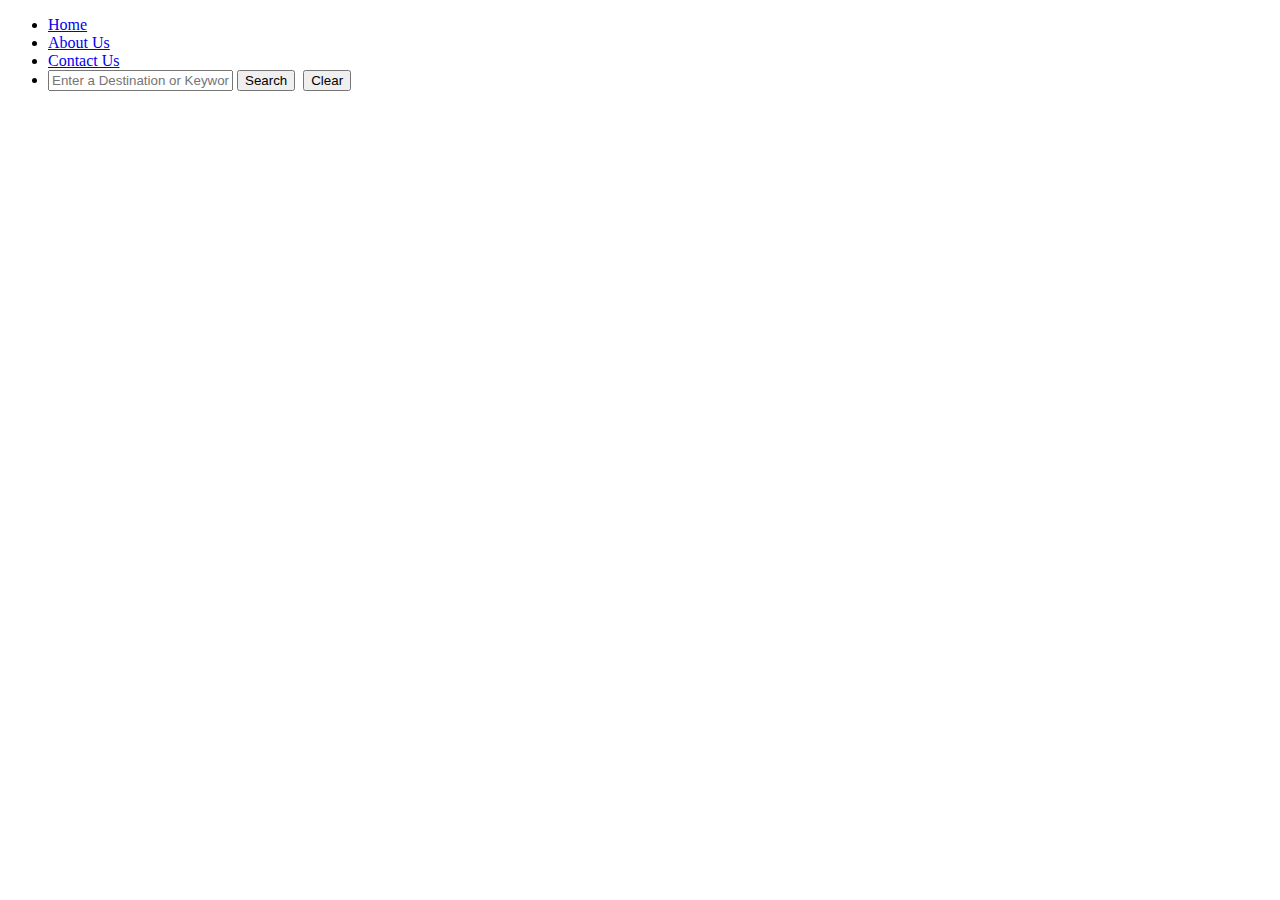
==== index.html @ 4735934e "empty repository for travel recommendation. Added main page." ====
<!DOCTYPE html>
<html lang="eng">
    <head>
        <meta charset="UTF-8">
        <title>TravelBloom</title>
        <!--link rel="stylesheet" href="./travel_recommendation.css"-->
        <link rel="stylesheet" href="https://cdnjs.cloudflare.com/ajax/libs/font-awesome/6.0.0-beta3/css/all.min.css">
    </head>
    <body>
        <nav>
            <!--<h1><img src="./images/plane2.png">TravelBloom</h1>-->
            <ul>
                <li><a href="./travel_recommendation.html" id="home">Home</a></li>
                <li><a href="./about_travel.html" id="about">About Us</a></li>
                <li><a href="./travel_contact.html" id="contact">Contact Us</a></li>
                <li><form action="" class="search-bar"><input type="text" id="searchInput" placeholder="Enter a Destination or Keyword....">
                    <button id="btnSearch">Search</button>&nbsp;
                    <button id="btnClear">Clear</button>
                </form></li>
            </ul>
        </nav>
  <!--      <div class="container">
            <div class="sidebar">
                <div class="div-line">
                </div>
                <ul class="social-media">
                    <li><a href="https://twitter.com" target="_blank"><i class="fab fa-twitter"></i></a></li>
                    <li><a href="https://www.facebook.com" target="_blank"><i class="fab fa-facebook"></i></a></li>
                    <li><a href="https://www.instagram.com" target="_blank"><i class="fab fa-instagram"></i></a></li>
                    <li><a href="https://www.youtube.com" target="_blank"><i class="fab fa-youtube"></i></a></li>
                </ul>
            </div>
            <div class="mainInfo">
                <div class="left-div">
                    <form action=""><h1>EXPLORE DREAM DESTINATION</h1>
                    </form>
                    <form action=""><p>It encourages exploration of unfamiliar territories, embracing diverse cultures and landscapes, 
                    while pursuing the desired destination that captivates the heart and ignites a sense of wonder.</p>
                    </form>
                    <button id="bookNow">BOOK NOW</button>
                </div>
            </div> -->
            <div>
                <div id="result">

                </div>
            </div>
        </div>
        <script src="./travel_recommendation.js"></script>
    </body>
</html>
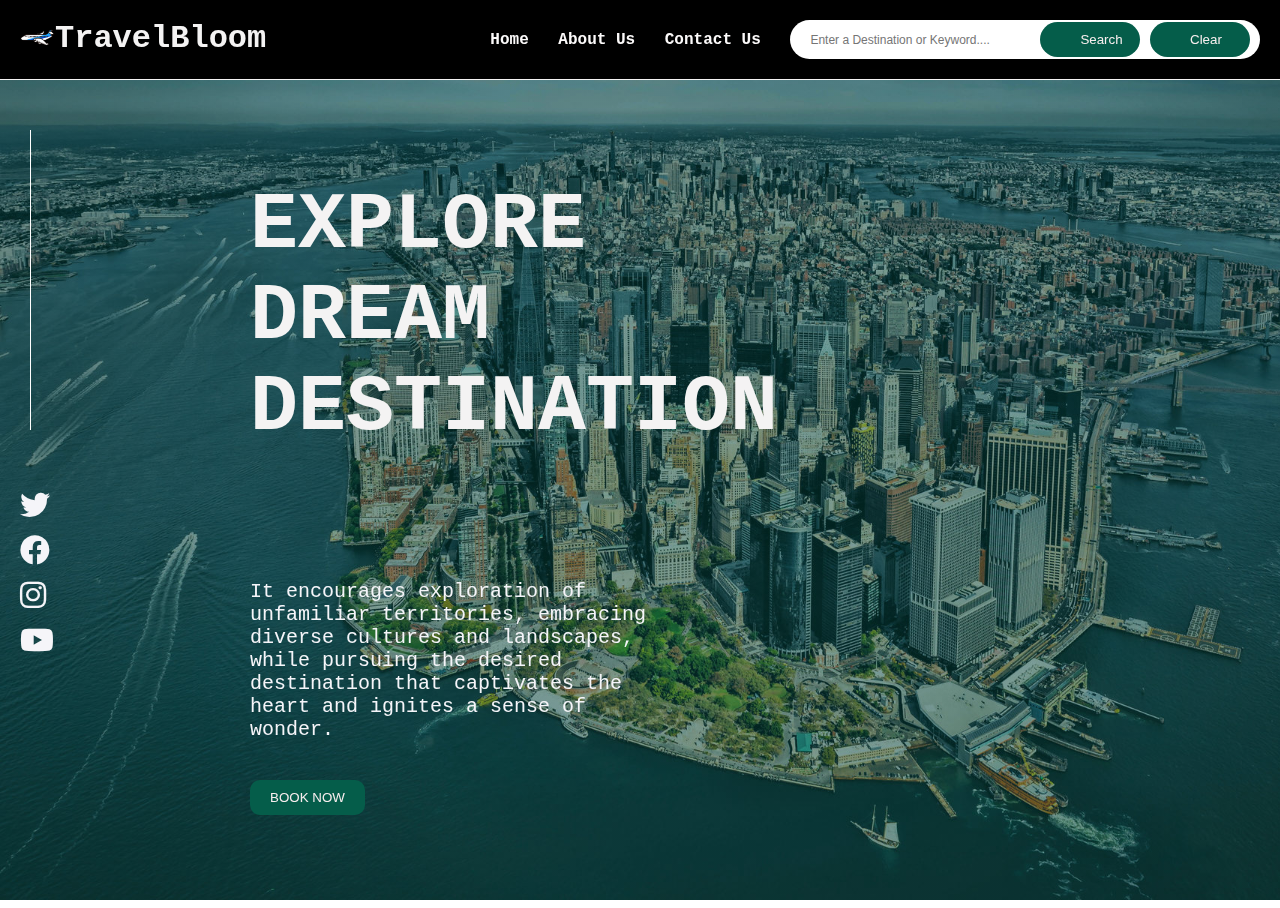
==== commit db49527a: "Added full functionality for view travel destinations based on country names, beaches or temples. Al" ====
--- a/index.html
+++ b/index.html
@@ -1,16 +1,16 @@
 <!DOCTYPE html>
-<html lang="eng">
+<html lang="en">
     <head>
         <meta charset="UTF-8">
         <title>TravelBloom</title>
-        <!--link rel="stylesheet" href="./travel_recommendation.css"-->
+        <link rel="stylesheet" href="./travel_recommendation.css">
         <link rel="stylesheet" href="https://cdnjs.cloudflare.com/ajax/libs/font-awesome/6.0.0-beta3/css/all.min.css">
     </head>
     <body>
         <nav>
-            <!--<h1><img src="./images/plane2.png">TravelBloom</h1>-->
+            <h1><img src="./images/plane2.png">TravelBloom</h1>
             <ul>
-                <li><a href="./travel_recommendation.html" id="home">Home</a></li>
+                <li><a href="./index.html" id="home">Home</a></li>
                 <li><a href="./about_travel.html" id="about">About Us</a></li>
                 <li><a href="./travel_contact.html" id="contact">Contact Us</a></li>
                 <li><form action="" class="search-bar"><input type="text" id="searchInput" placeholder="Enter a Destination or Keyword....">
@@ -19,7 +19,7 @@
                 </form></li>
             </ul>
         </nav>
-  <!--      <div class="container">
+        <div class="container">
             <div class="sidebar">
                 <div class="div-line">
                 </div>
@@ -39,10 +39,11 @@
                     </form>
                     <button id="bookNow">BOOK NOW</button>
                 </div>
-            </div> -->
-            <div>
+            </div>
+            <div class="right-div">
+                <div class="spaceBar">
                 <div id="result">
-
+                </div>
                 </div>
             </div>
         </div>
--- a/travel_recommendation.css
+++ b/travel_recommendation.css
@@ -0,0 +1,323 @@
+/* Basic CSS for navigation bar */
+*{
+    margin:0;
+    padding: 0;
+    box-sizing:content-box;
+}
+body {
+    background-image:linear-gradient(rgba(2, 68, 61, 0.5), rgba(2, 68, 61, 0.5)), url("./images/background_image.png");
+    font-family: 'Courier New', Courier, monospace;
+    background-size:cover;
+    background-repeat: no-repeat;
+    height: 100vh;
+}
+nav{
+    background-color:#000000;
+    /*background:linear-gradient(rgba(2, 68, 61, 0.9), rgba(2, 68, 61, 0.9)), url("./nav_background.jpg");*/
+    border-bottom: 1px solid #f4f3f3;
+    padding: 20px;
+    display:flex;
+    /*background-image: url("./nav_background.jpg");*/
+    align-items: left;
+    justify-content: space-between;
+}
+nav img{
+    height:35px;
+    width:35px;
+    float: left;
+    background-color: transparent;
+    align-items:normal;
+}
+nav ul {
+    list-style-type: none;
+    /* padding: 0; */
+}
+nav ul li {
+    display:inline-block;
+    margin-right: 20px;
+}
+nav a {
+    text-decoration: none;
+    color: rgb(252, 250, 250);
+    font-weight: bold;
+}  
+h1{
+    color: #f4f3f3;
+    margin-bottom: auto;
+}
+.search-bar{
+    width:100%;
+    max-width: 500px;
+    padding: 2px 10px;
+    align-items: center;
+    margin:0;
+    display:flex;
+    border-radius:50px;
+    background: white;
+    backdrop-filter: blur(4px) saturate(180%);
+    
+}
+.search-bar input {
+    width: 200px;
+    padding: 10px;
+    text-align: left;
+    flex:1;
+    border:0;
+    outline:none;
+    border-radius:50px;
+    background: transparent;
+    font-size:12px;
+    color:rgb(12, 11, 11);
+}
+.search-bar button{
+    width: 20px;
+    padding: 10px 40px;
+    background-color:rgb(5, 93, 74);
+    color: rgb(247, 238, 238);
+    border: none;
+    border-radius: 30px;
+    cursor: pointer;
+}
+button:hover {
+    background-color: #45a049;
+} 
+.container{
+    display: flex;
+}
+.container > div{
+    flex:1; 
+}
+.sidebar{
+    width:100%;
+    overflow: hidden;
+    max-width:150px;
+    float: left;
+}
+.div-line {
+    height: 300px;
+    width: 1px;
+    background-color: white;
+    margin-top: 50px;
+    margin-left: 30px;
+}
+.social-media{
+    float:left;
+    list-style: none;
+    margin-top: 50px;
+}
+.social-media li{
+    margin-top: 10px;
+    margin-left: 20px;
+}
+.social-media a{
+    text-decoration: none;
+    font-size: 30px;
+    color: #f5f5f9;
+}
+.mainInfo{
+    color:#f5f5f9;
+    margin-left: 100px;
+    margin-top: 100px;
+    position: flex;
+}
+.left-div form{
+    width:50px;
+    height: 50px;
+    font-size: 40px;
+}
+.left-div form p {
+    margin-top: 350px;
+    width: 400px;
+    height: 300px;
+    font-size: 20px;
+}
+.left-div button {
+    margin-top: 150px;
+    width: 75px;
+    padding: 10px 20px;
+    background-color:rgb(5, 93, 74);
+    color: rgb(247, 238, 238);
+    border: none;
+    border-radius: 10px;
+    cursor: pointer;
+}
+.right-div {
+    display: flex;
+    flex-direction: row;
+    justify-content: space-around;
+    height: 92vh;
+    width:100%;
+    border: #000000;
+    border-width: 20px;
+}
+#result {
+    margin-top: 15px;
+    width: 750px;
+    height: 800px;
+    margin-left: 0px;
+}
+#result .spaceBar{
+    background-color: green;
+    border-radius: 10px;
+    width: 800px;
+    height: 20px;
+}
+#result .resultView {
+    border-radius: 10px;
+    background-color: white;
+    box-shadow: 10px 10px 10px rgba(98, 173, 208, 0.5);
+    margin-bottom: 15px;
+} 
+#result img {
+    width: 100%;
+    height: 300px;
+    object-fit: cover;
+    border-radius: 10px 10px 0 0;
+} 
+#result .imageView {
+    margin: 0px;
+}  
+#result .textView {
+    margin: 0;
+    background-color:white;
+    padding: 10px;
+    border-radius: 0 0 10px 10px;
+}  
+#result h2 {
+    color:black;
+    font-size: 20px;
+    margin: 0;
+    margin-bottom: 5px;
+} 
+#result p {
+    color: black;
+    font-size: 14px;
+    margin: 0;
+}
+#result button{
+    width: 20px;
+    padding: 10px 20px;
+    background-color:rgb(5, 93, 74);
+    color: rgb(247, 238, 238);
+    border: none;
+    border-radius: 10px;
+    cursor: pointer;
+}
+/*some css for about us page */
+.aboutMainInfo{
+    color:#f5f5f9;
+    margin-left: 100px;
+    margin-top:50px;
+    position: flex;
+}
+.about-left-div form{
+    width:1000px;
+    height:100px;
+    font-size: 30px;
+}
+.about-left-div form p {
+    margin-top: 0px;
+    width: 100%;
+    max-width: 900px;
+    font-size: 16px;
+}
+#about-span{
+    font-weight: bold;
+}
+.about-bottom-div {
+    margin-top: 10px;
+    display: flex;
+}
+.about-bottom-div div{
+    margin-top: 50px;
+    display: flex;
+}
+.about-bottom-div img{
+    background-color: transparent;
+    height: 20px;
+    width: 20px;
+    margin-top: 70px;
+    margin-left: 50px;
+    margin-right: 5px;
+}
+.about-bottom-div form {
+    margin-left: 0px;
+    margin-top: 70px;
+    height: 90px;
+    width: 180px;
+    background:linear-gradient(rgba(14, 61, 57, 0.9), rgba(1, 17, 15, 0.9));
+    border-radius: 7px;
+    font-size: 14px;
+}
+.about-bottom-div button {
+    margin-top: 10px;
+    width: 90px;
+    padding: 5px 10px;
+    margin-left: 30px;
+    background-color:rgb(6, 43, 101);
+    color: rgb(247, 238, 238);
+    border: none;
+    border-radius: 10px;
+    cursor: pointer;
+}
+/*some css for contact us page */
+.contact-mainInfo {
+    color:#f5f5f9;
+    margin-left: 200px;
+    margin-top:0px;
+}
+.contact-left-div {
+    margin-top: 0px;
+    width: 100%;
+    max-width: 300px;
+    font-size: 16px;
+    margin-top: 0px;
+}
+.contact-left-div #contact {
+    margin-top: 200px;
+    float:left;
+}
+.contactUs{
+    margin-left: 100px;
+    margin-top: 150px;
+    width: 100%;
+    max-width: 520px;
+    height: 310px;
+    background:linear-gradient(rgba(14, 61, 57, 0.9), rgba(1, 17, 15, 0.9));
+    border-radius: 7px;
+    font-size: 14px;
+    float: left;
+}
+.contactUs label {
+    margin-left: 10px;
+}
+.contactUs input{
+    margin-top: 10px;
+    margin-left: 10px;
+    background-color: transparent;
+    width: 100%;
+    max-width: 500px;
+    color: white;
+    border-radius: 7px;
+}
+.contactUs textarea{
+    background-color: transparent;
+    margin-left: 10px;
+    margin-top: 10px;
+    width: 100%;
+    max-width: 500px;
+    height: 120px;
+    color: white;
+    border-radius: 7px;
+}
+.contactUs button {
+    margin-top:2px;
+    width: 450px;
+    padding: 5px 10px;
+    margin-left: 30px;
+    background-color:rgb(6, 43, 101);
+    color: rgb(247, 238, 238);
+    border: none;
+    border-radius: 10px;
+    cursor: pointer;
+}
